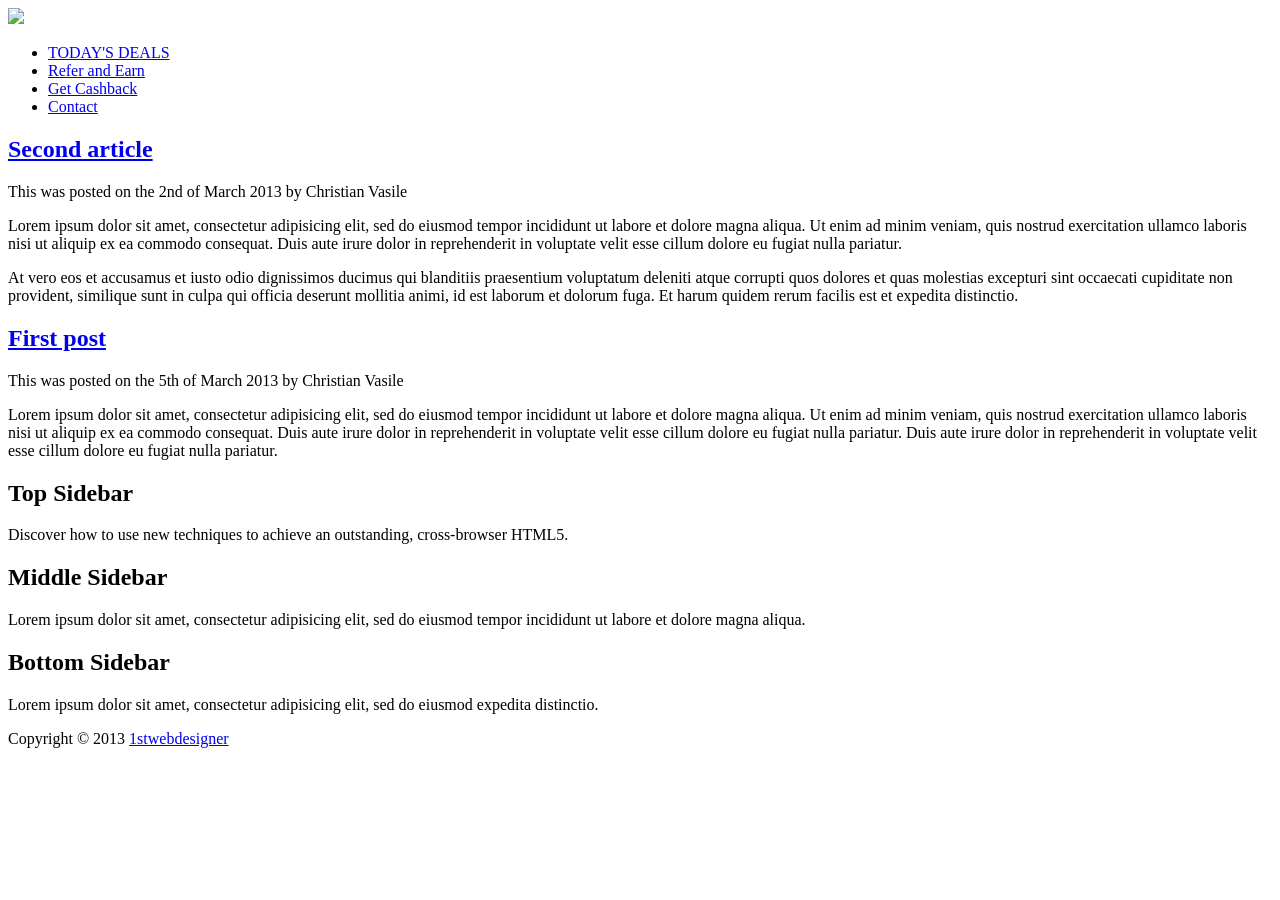
==== index.html @ ce0d6bdf "Create index.html" ====
<!DOCTYPE html>
<html lang="en">
<head>
	<title>SITE NAME_HOMEPAGE</title>
	<meta charset="utf-8" />
	
	<link rel="stylesheet" href="style.css" type="text/css" />
	<meta name="viewport" content="width=device-width, initial-scale=1.0">

</head>

<body class="body">
	
	<header class="mainHeader">
		<img src="img/logo.gif">
		<nav><ul>
			<li class="active"><a href="DEALS.html">TODAY'S DEALS</a></li>
			<li><a href="EARN.html">Refer and Earn</a></li>
			<li><a href="DISCOUNT.html">Get Cashback</a></li>
			<li><a href="contact.html">Contact</a></li>
		</ul></nav>
	</header>
<!--MAIN SECTION FOR LATEST ARTICLES--> 		
	<div class="mainContent">
		<div class="content">
	<!--first ARTICLE starts--> 		
				<article class="topcontent">	
					<header>
						<h2><a href="#" rel="bookmark" title="Permalink to this POST TITLE">Second article</a></h2>
					</header>
					
					<footer>
						<p class="post-info">This was posted on the 2nd of March 2013 by Christian Vasile</p>
					</footer>
					
					<content>
						<p>Lorem ipsum dolor sit amet, consectetur adipisicing elit, sed do eiusmod tempor incididunt ut labore et dolore magna aliqua. Ut enim ad minim veniam, quis nostrud exercitation ullamco laboris nisi ut aliquip ex ea commodo consequat. Duis aute irure dolor in reprehenderit in voluptate velit esse cillum dolore eu fugiat nulla pariatur. </p>
						<p>At vero eos et accusamus et iusto odio dignissimos ducimus qui blanditiis praesentium voluptatum deleniti atque corrupti quos dolores et quas molestias excepturi sint occaecati cupiditate non provident, similique sunt in culpa qui officia deserunt mollitia animi, id est laborum et dolorum fuga. Et harum quidem rerum facilis est et expedita distinctio.</p>
					</content>
	<!--second ARTICLE starts--> 				
				</article>

				<article class="bottomcontent">	
					<header>
						<h2><a href="#" rel="bookmark" title="Permalink to this POST TITLE">First post</a></h2>
					</header>

					<footer>
						<p class="post-info">This was posted on the 5th of March 2013 by Christian Vasile</p>
					</footer>
					
					<content>
						<p>Lorem ipsum dolor sit amet, consectetur adipisicing elit, sed do eiusmod tempor incididunt ut labore et dolore magna aliqua. Ut enim ad minim veniam, quis nostrud exercitation ullamco laboris nisi ut aliquip ex ea commodo consequat. Duis aute irure dolor in reprehenderit in voluptate velit esse cillum dolore eu fugiat nulla pariatur. Duis aute irure dolor in reprehenderit in voluptate velit esse cillum dolore eu fugiat nulla pariatur.</p>
					</content>
				
				</article>
		</div>
		
			<!--FIRST SIDEBAR starts--> 
				<aside class="top-sidebar">
					<article>
					<h2>Top Sidebar</h2>
					<p>Discover how to use new techniques to achieve an outstanding, cross-browser HTML5.</p>
				    </article>
				</aside>
			<!--SECOND SIDEBAR starts--> 
				<aside class="middle-sidebar">
					<article>
					<h2>Middle Sidebar</h2>
					<p>Lorem ipsum dolor sit amet, consectetur adipisicing elit, sed do eiusmod tempor incididunt ut labore et dolore magna aliqua.</p>
				    </article>
				</aside>				
			<!--THIRD SIDEBAR starts--> 
				<aside class="bottom-sidebar">
					<article>
					<h2>Bottom Sidebar</h2>
					<p>Lorem ipsum dolor sit amet, consectetur adipisicing elit, sed do eiusmod expedita distinctio.</p>
				    </article>
				</aside>	
	</div>
	
	<!--FOOTER STARTS--> 
	
	<footer class="mainFooter">
		<p>Copyright &copy; 2013 <a href="http://1stwebdesigner.com">1stwebdesigner</a></p>
	</footer>

</body>
</html>
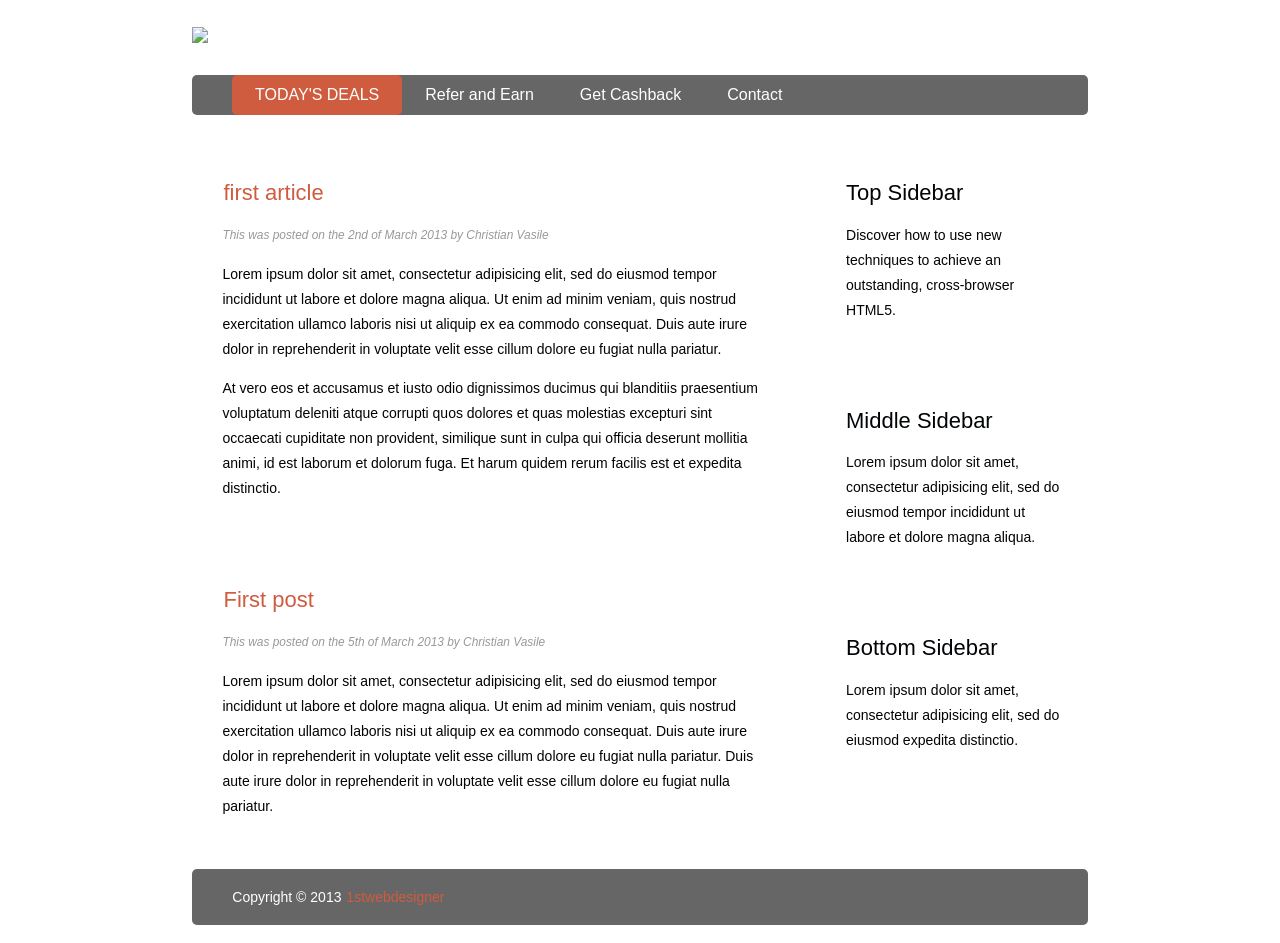
==== commit bb190874: "Update index.html" ====
--- a/index.html
+++ b/index.html
@@ -13,7 +13,7 @@
 <body class="body">
 	
 	<header class="mainHeader">
-		<img src="img/logo.gif">
+		<img src="http://www.bushywood.com/media/media_images/loot_banner.jpg">
 		<nav><ul>
 			<li class="active"><a href="DEALS.html">TODAY'S DEALS</a></li>
 			<li><a href="EARN.html">Refer and Earn</a></li>
@@ -27,7 +27,7 @@
 	<!--first ARTICLE starts--> 		
 				<article class="topcontent">	
 					<header>
-						<h2><a href="#" rel="bookmark" title="Permalink to this POST TITLE">Second article</a></h2>
+						<h2><a href="#" rel="bookmark" title="Permalink to this POST TITLE">first article</a></h2>
 					</header>
 					
 					<footer>
--- a/style.css
+++ b/style.css
@@ -0,0 +1,398 @@
+/*
+	Theme Name: 1stwebdesigner HTML5/CSS3 Layout
+	Date: March 2013
+	Description: Basic HTML5/CSS3 layout built on a responsive framework
+	Version: 1.0
+	Author: Christian Vasile
+	Author URL: http://christianvasile.com
+*/
+
+/* ===========================
+   ======= Body style ======== 
+   =========================== */
+   
+body {
+	background-image: url('img/bg.png');
+	color: #000305;
+	font-size: 87.5%; /* Base font size: 14px */
+	font-family: 'Trebuchet MS', Trebuchet, 'Lucida Sans Unicode', 'Lucida Grande', 'Lucida Sans', Arial, sans-serif;
+	line-height: 1.429;
+	margin: 0;
+	padding: 0;
+	text-align: left;
+	}
+	
+.body {
+	clear: both; 
+	margin: 0 auto; 
+	width: 70%;
+}
+	
+/* ===========================
+   ========= Headings ======== 
+   =========================== */
+h2 {font-size: 1.571em}	/* 22px */
+h3 {font-size: 1.429em}	/* 20px */
+h4 {font-size: 1.286em}	/* 18px */
+h5 {font-size: 1.143em}	/* 16px */
+h6 {font-size: 1em}		/* 14px */
+
+h2, h3, h4, h5, h6 {
+	font-weight: 400;
+	line-height: 1.1;
+	margin-bottom: .8em;
+}
+
+/* ===========================
+   ======= Anchor style ====== 
+   =========================== */
+a {
+	outline: 0;
+	}
+
+a img {
+	border: 0px; 
+	text-decoration: none;
+}
+
+a:link, a:visited {
+	color: #CF5C3F;
+	padding: 0 1px;
+	text-decoration: none;
+}
+
+a:hover, a:active {
+	background-color: #CF5C3F;
+	color: #fff;
+	text-decoration: none;
+}
+
+/* ===========================
+   ===== Main Navigation ===== 
+   =========================== */
+   
+.mainHeader nav {
+	background: #666;
+	font-size: 1.143em;
+	height: 40px;
+	line-height: 30px;
+	margin: 0 auto 30px auto;
+	text-align: center;
+	border-radius: 5px;
+	-moz-border-radius: 5px;
+	-webkit-border-radius: 5px;
+}
+	
+.mainHeader nav ul {
+	list-style: none; 
+	margin: 0 auto;
+}
+
+.mainHeader nav ul li {
+	float: left; 
+	display: inline; 
+}
+	
+.mainHeader nav a:link, .mainHeader nav a:visited {
+	color: #fff;
+	display: inline-block;
+	height: 30px;
+	padding: 5px 23px;
+	text-decoration: none;
+}
+.mainHeader nav a:hover, .mainHeader nav a:active,
+.mainHeader nav .active a:link, .mainHeader nav .active a:visited {
+	background: #CF5C3F;
+	color: #fff;
+	text-shadow: none !important;
+}
+	
+.mainHeader nav li a {
+	border-radius: 5px;
+	-moz-border-radius: 5px;
+	-webkit-border-radius: 5px;
+}
+
+.mainHeader img {
+	width: 30%;
+	height: auto;
+	margin: 3% 0;
+}
+
+/* ===========================
+   ======= Content Area ====== 
+   =========================== */
+
+.mainContent {
+	overflow: hidden;
+	line-height: 25px;
+	border-radius: 5px;
+	-moz-border-radius: 5px;
+	-webkit-border-radius: 5px;
+}
+
+.topcontent {
+	background-color: #FFF;
+	border-radius: 5px;
+	-moz-border-radius: 5px;
+	-webkit-border-radius: 5px;	
+	padding: 3% 5%;	
+	margin-bottom: 3%;
+}
+
+.bottomcontent {
+	background-color: #FFF;	
+	border-radius: 5px;
+	-moz-border-radius: 5px;
+	-webkit-border-radius: 5px;	
+	padding: 3% 5%;
+}
+
+.content {
+	width: 68%;
+	float: left;
+	border-radius: 5px;
+	-moz-border-radius: 5px;
+	-webkit-border-radius: 5px;	
+}
+
+.post-info {
+	font-style: italic;
+	color: #999;
+	font-size: 85%;
+}
+
+/* ===========================
+   ======== Sidebar ========== 
+   =========================== */
+
+.top-sidebar {
+	width: 24%;
+	float: left;
+	margin-left: 2%;
+	border-radius: 5px;
+	-moz-border-radius: 5px;
+	-webkit-border-radius: 5px;	
+	background-color: #FFF;	
+	padding: 2% 3%;
+	margin-bottom: 2%;
+}
+
+.middle-sidebar {
+	width: 24%;
+	float: left;
+	margin-left: 2%;
+	border-radius: 5px;
+	-moz-border-radius: 5px;
+	-webkit-border-radius: 5px;	
+	background-color: #FFF;	
+	padding: 2% 3%;
+	margin-bottom: 2%;
+}
+
+.bottom-sidebar {
+	width: 24%;
+	float: left;
+	margin-left: 2%;
+	border-radius: 5px;
+	-moz-border-radius: 5px;
+	-webkit-border-radius: 5px;	
+	background-color: #FFF;	
+	padding: 2% 3%;
+}
+
+/* ===========================
+   ========= Footer ========== 
+   =========================== */
+
+.mainFooter {
+	width: 100%;
+	float: left;
+	margin-top: 2%;
+	margin-bottom: 2%;
+	padding-left: 0;
+	background-color: #666;
+	border-radius: 5px;
+	-moz-border-radius: 5px;
+	-webkit-border-radius: 5px;	
+	color: #FFF;	
+}
+
+.mainFooter p {
+	width: 91%;
+	margin: 2% auto;
+}
+
+/* ===========================
+   ====== Media Queries ====== 
+   =========================== */
+
+@media only screen and (min-width : 150px) and (max-width : 780px)
+{
+	.body {
+		clear: both; 
+		margin: 0 auto; 
+		width: 90%;
+		font-size: 90%;
+	}
+	
+	.mainHeader nav {
+		background: #666;
+		font-size: 1.143em;
+		height: 160px;
+		line-height: 30px;
+		margin-bottom: 0;
+		border-radius: 5px;
+		-moz-border-radius: 5px;
+		-webkit-border-radius: 5px;
+	}
+		
+	.mainHeader nav ul {
+		list-style: none; 
+		margin: 0 auto;
+		padding-left: 0;
+	}
+	
+	.mainHeader nav li {
+		margin-left: 0 auto;
+		width: 100%;
+	}
+	
+	.mainHeader nav a:link, .mainHeader nav a:visited {
+		color: #FFF;
+		display: block;
+		height: 30px;
+		padding: 5px 0;
+		text-decoration: none;
+	}
+	
+	.mainHeader nav a:active,
+	.mainHeader nav .active a:link, .mainHeader nav .active a:visited {
+		background: #CF5C3F;
+		color: #fff;
+		text-shadow: none !important;
+	}
+		
+	.mainHeader nav li a {
+		border-radius: 5px;
+		-moz-border-radius: 5px;
+		-webkit-border-radius: 5px;
+			
+		border-radius: 5px;
+		-moz-border-radius: 5px;
+		-webkit-border-radius: 5px;
+	}
+	
+	.mainHeader img {
+		width: 100%;
+		height: auto;
+		margin-bottom: 3%;
+	}
+	
+	.mainContent {
+		overflow: hidden;
+		line-height: 25px;
+		border-radius: 5px;
+		-moz-border-radius: 5px;
+		-webkit-border-radius: 5px;
+		margin-top: 4%;
+		margin-bottom: 2%;
+	}
+	
+	.topcontent {
+		background-color: #FFF;
+		border-radius: 5px;
+		-moz-border-radius: 5px;
+		-webkit-border-radius: 5px;	
+		padding: 2% 5%;
+		margin-bottom: 4%;
+	}
+	
+	.bottomcontent {
+		background-color: #FFF;	
+		border-radius: 5px;
+		-moz-border-radius: 5px;
+		-webkit-border-radius: 5px;	
+		padding: 2% 5%;
+	}
+	
+	.content {
+		width: 100%;
+		float: left;
+		border-radius: 5px;
+		-moz-border-radius: 5px;
+		-webkit-border-radius: 5px;	
+	}	
+
+	.post-info {
+		display: none;
+	}
+	
+	.top-sidebar {
+		width: 86%;
+		float: left;
+		border-radius: 5px;
+		-moz-border-radius: 5px;
+		-webkit-border-radius: 5px;	
+		background-color: #FFF;	
+		margin-top: 4%;
+		margin-left: 0;
+		padding: 0 7%;
+		margin-bottom: 0;		
+	}
+	
+	.top-sidebar p {
+		width: 90%;
+	}
+
+	.middle-sidebar {
+		width: 86%;
+		float: left;
+		border-radius: 5px;
+		-moz-border-radius: 5px;
+		-webkit-border-radius: 5px;	
+		background-color: #FFF;	
+		margin-top: 4%;
+		margin-left: 0;
+		padding: 0 7%;
+		margin-bottom: 0;	
+	}
+	
+	.middle-sidebar p {
+		width: 90%;
+	}
+	
+	.bottom-sidebar {
+		width: 86%;
+		float: left;
+		border-radius: 5px;
+		-moz-border-radius: 5px;
+		-webkit-border-radius: 5px;	
+		background-color: #FFF;	
+		margin-top: 4%;
+		margin-left: 0%;
+		padding: 0 7%;
+		margin-bottom: 1%;
+	}
+	
+	.bottom-sidebar p {
+		width: 90%;
+	}
+		
+	.mainFooter {
+		width: 100%;
+		float: left;
+		margin: 2% 0;
+		padding-left: 0;
+		background-color: #666;
+		border-radius: 5px;
+		-moz-border-radius: 5px;
+		-webkit-border-radius: 5px;	
+		color: #FFF;	
+	}
+	
+	.mainFooter p {
+		width: 86%;
+		margin: 2% auto;
+	}
+}
